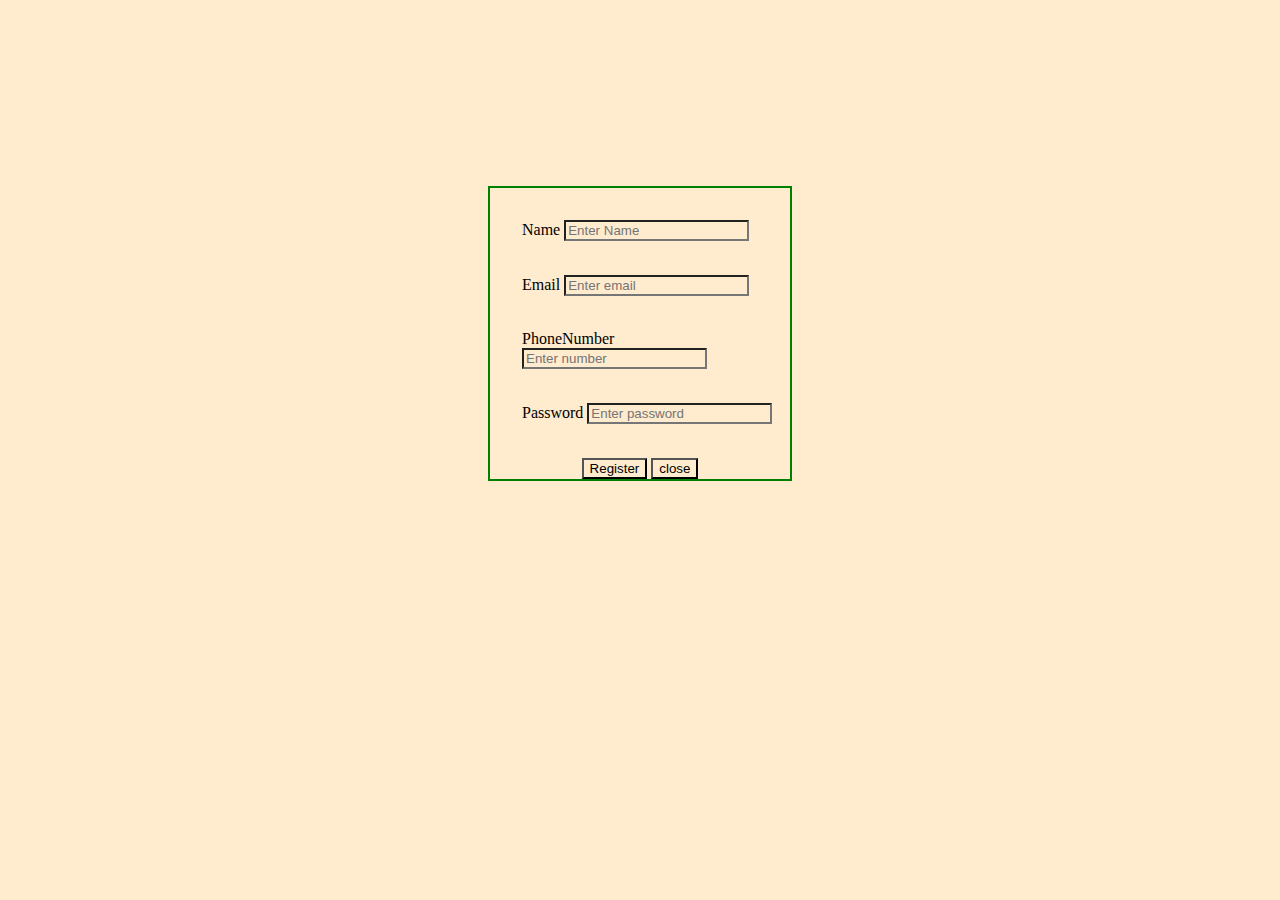
==== openform.html @ 43936420 "project1" ====
<!DOCTYPE html>
<html lang="en">
<head>
    <meta charset="UTF-8">
    <meta http-equiv="X-UA-Compatible" content="IE=edge">
    <meta name="viewport" content="width=device-width, initial-scale=1.0">
    <link rel="stylesheet" href="./openform.css">
    <title>signupform</title>
</head>
<body>
        <img id="back">
        <div id="form">
            <div id="internal">
                <span id="name">Name</span>
                <input  type="text" id="name1" onkeyup="validatename();" placeholder="Enter Name" required>
                <p id="un"></p>
                <br>
            <span id="email">Email</span>
            <input id="email1" type="text" onkeyup="validatemail()" placeholder="Enter email" required>
            <p id="em"></p>
            <br>
            <span id="number">PhoneNumber</span>
            <input id="number1" type="text" onkeyup="validateph()" placeholder="Enter number" required>
            <p id="ph"></p>
            <br>
            <span id="pwd">Password</span>
            <input id="password1" type="text" onkeyup="validatepwd()" placeholder="Enter password" required>
            <p id="pa"></p>
            <br>
            </div>
            <center>
            <button id="submit" onclick="validation()">Register</button>
            <button id="close" onclick="closeform()">close</button>
            <br>
            </center>


        </div>
    
    <script src="./dummy.js"></script>
</body>
</html>
---- openform.css ----
*{
    background-color: blanchedalmond;
}

#form{
    
    border:2px solid green;
    margin-top: 10rem;
    margin-left: 30rem;
    margin-right: 30rem;
    
}
#internal{
    margin-left: 2rem;
    margin-top: 2rem;
}

p{
    color: red;
}
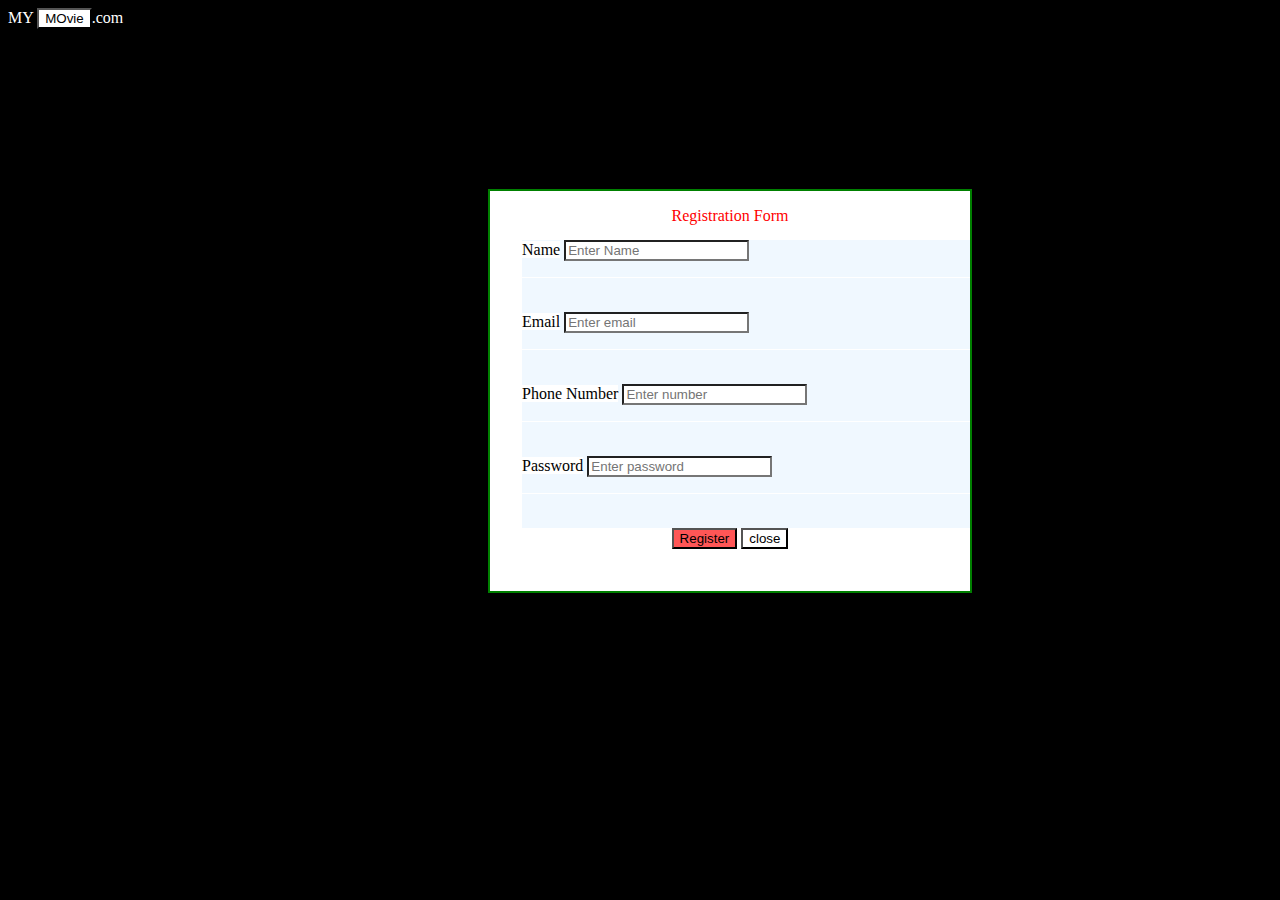
==== commit fcdc2f5d: "final" ====
--- a/openform.html
+++ b/openform.html
@@ -8,8 +8,9 @@
     <title>signupform</title>
 </head>
 <body>
-        <img id="back">
+    <span id="movie1">MY <button onclick="home()">MOvie</button>.com</span>
         <div id="form">
+            <p style="text-align: center;color: red;">Registration Form</p>
             <div id="internal">
                 <span id="name">Name</span>
                 <input  type="text" id="name1" onkeyup="validatename();" placeholder="Enter Name" required>
@@ -19,7 +20,7 @@
             <input id="email1" type="text" onkeyup="validatemail()" placeholder="Enter email" required>
             <p id="em"></p>
             <br>
-            <span id="number">PhoneNumber</span>
+            <span id="number">Phone Number</span>
             <input id="number1" type="text" onkeyup="validateph()" placeholder="Enter number" required>
             <p id="ph"></p>
             <br>
@@ -28,7 +29,7 @@
             <p id="pa"></p>
             <br>
             </div>
-            <center>
+            <center id="white">
             <button id="submit" onclick="validation()">Register</button>
             <button id="close" onclick="closeform()">close</button>
             <br>
@@ -37,6 +38,6 @@
 
         </div>
     
-    <script src="./dummy.js"></script>
+    <script src="./index.js"></script>
 </body>
 </html>--- a/openform.css
+++ b/openform.css
@@ -1,20 +1,34 @@
 *{
-    background-color: blanchedalmond;
+    background-color: black;
 }
 
 #form{
-    
+    background-color: white;
     border:2px solid green;
     margin-top: 10rem;
     margin-left: 30rem;
     margin-right: 30rem;
+    height: 25rem;
+    width:30rem;
     
 }
 #internal{
+    background-color: aliceblue;
     margin-left: 2rem;
     margin-top: 2rem;
 }
 
 p{
     color: red;
+    height: 1px;
+}
+span,input,p,button,#white{
+    background-color: white;
+}
+#submit{
+    background-color:rgba(255, 0, 0, 0.664);
+}
+#movie1{
+    background-color: black;
+    color:white;
 }